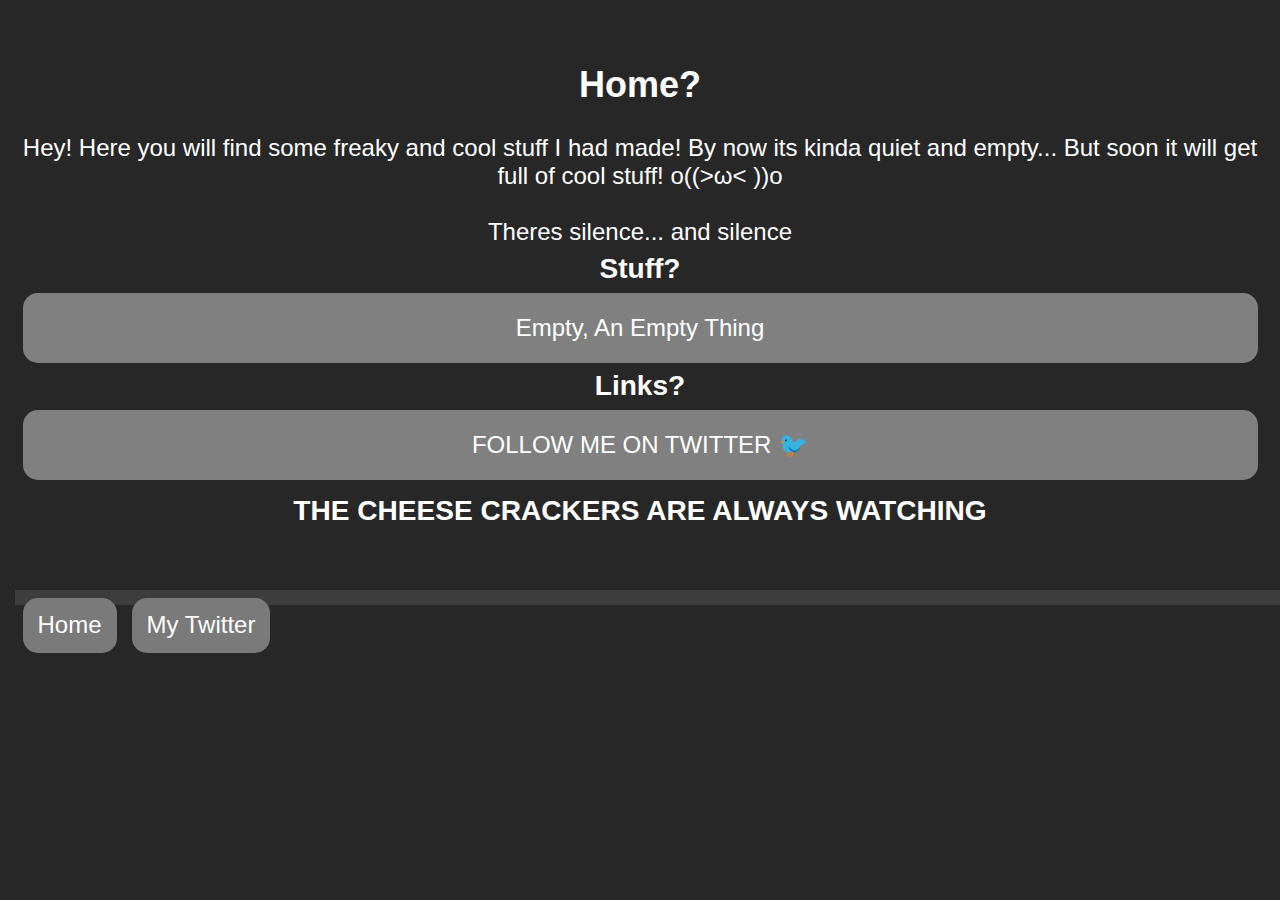
==== index.html @ 7e8eada7 "Update index.html" ====
<!DOCTYPE html>
<html lang="en">

    <head>
        <meta property="og:title" content="Tommars's Portal"/>

        <meta name="viewport" content="width=device-width, initial-scale=1">
        <title>Tommars's Portal</title>
	<link rel="icon" type="image/x-icon" href="https://tomhassmile.github.io/Assets/favicon.ico"
        </header>
	
	
        <center>

	    <br>
            <br>  
        </center>

        <meta name="viewport" content="width=device-width, initial-scale=1">
        <title>Tommars's Portal</title>
        <script src="https://tomhassmile.github.io/Cookies/cookies.js"></script>
        <link rel="stylesheet" href="https://TomHasSmile.github.io\Styles\style.css">
        <link rel="stylesheet" href="https://TomHasSmile.github.io\Styles\main.css">
      <head>

    <body>
        <header id="header">
            <script src="https://TomHasSmile.github.io\JScripts\headers"></script>
        </header>

 <center style="padding: 5px; color:white;">
                <h2>Home?</h2>
	    <br>
        <center>

            <article>
                <p>Hey! Here you will find some freaky and cool stuff I had made! By now its kinda quiet and empty... But soon it will get full of cool stuff! o((>ω< ))o<p>
                <br>
                <p>Theres silence... and silence</p>
            </article>

 <center style="padding: 5px; color:white;">

            <article>
                <div style="overflow: hidden;">
  <article>
                <h3>Stuff?</h3>
                <a class="round" href="https://TomHasSmile.github.io\Stuff\empty.html" style="background:gray;">Empty, An Empty Thing</a>

                <h3>Links?</h3>
		<a class="round" href="https://twitter.com/Tom_Here_Is" style="background:gray;">FOLLOW ME ON TWITTER 🐦</a>

            <center style="padding: 5px; color:white;">
                <h3>THE CHEESE CRACKERS ARE ALWAYS WATCHING</h3>
            </center>

            <br>

                </div>
            </article>

        </section>

        <br>

	<div class="bar" style="height:10px;"></div>
	<div><li><a href="https://tomhassmile.github.io">Home</a></li>
	<li><a href="https://twitter.com/Tom_Here_Is">My Twitter</a></li>     

</html>
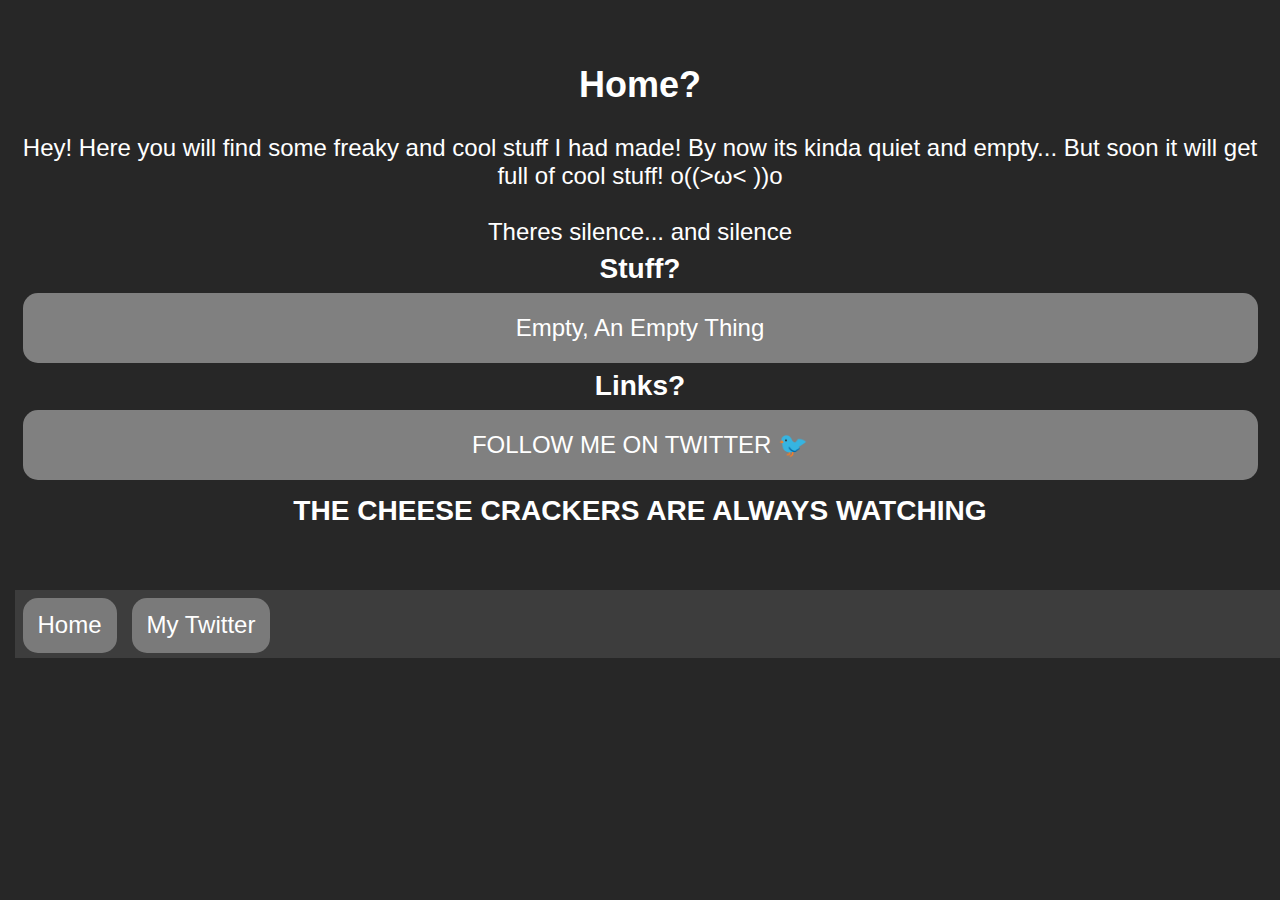
==== commit c357ff82: "Update index.html" ====
--- a/index.html
+++ b/index.html
@@ -63,7 +63,7 @@
 
         <br>
 
-	<div class="bar" style="height:10px;"></div>
+	<div class="bar" style="height:45px;"></div>
 	<div><li><a href="https://tomhassmile.github.io">Home</a></li>
 	<li><a href="https://twitter.com/Tom_Here_Is">My Twitter</a></li>     
 
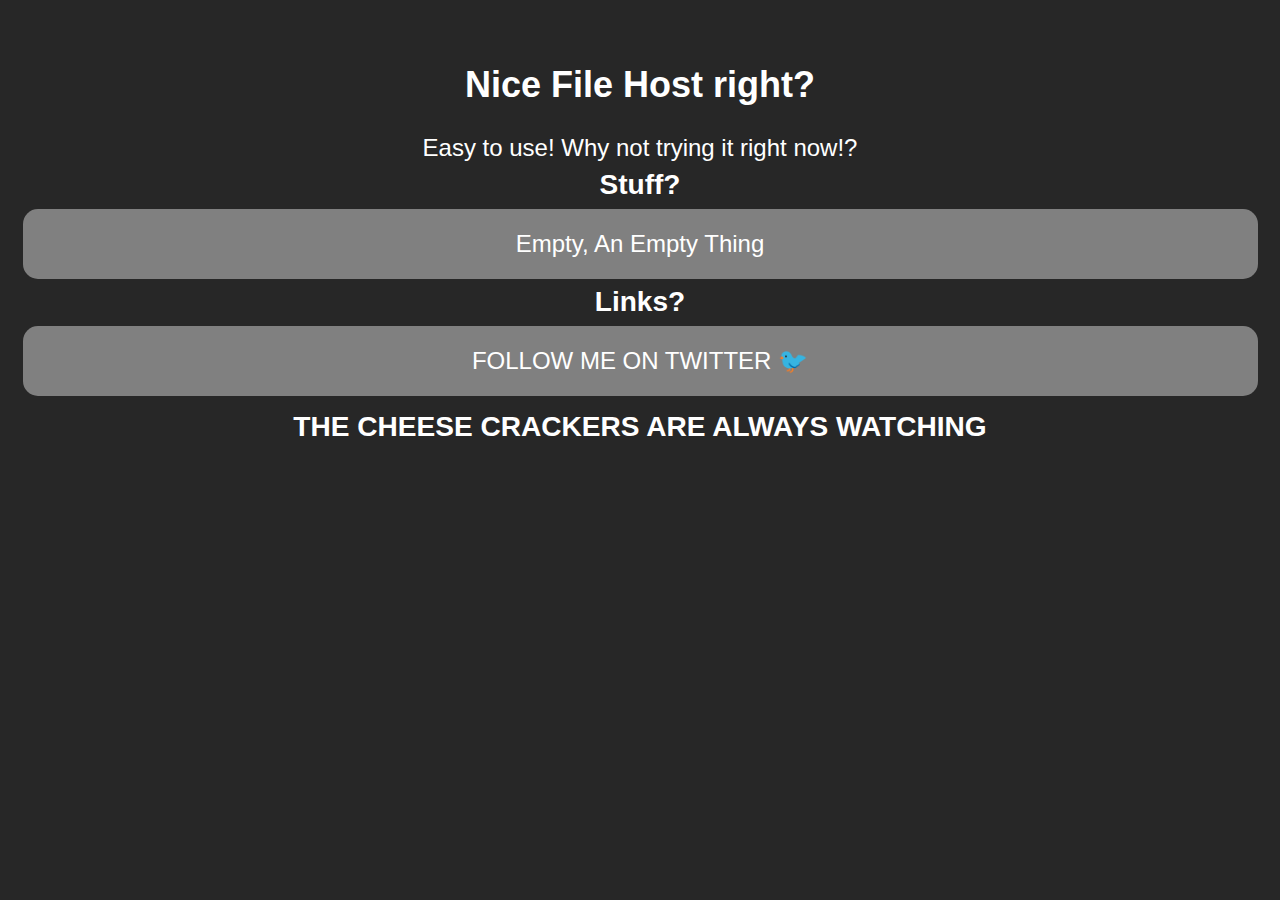
==== commit abfee452: "Update index.html" ====
--- a/index.html
+++ b/index.html
@@ -29,14 +29,13 @@
         </header>
 
  <center style="padding: 5px; color:white;">
-                <h2>Home?</h2>
+                <h2>Nice File Host right?</h2>
 	    <br>
         <center>
 
             <article>
-                <p>Hey! Here you will find some freaky and cool stuff I had made! By now its kinda quiet and empty... But soon it will get full of cool stuff! o((>ω< ))o<p>
+                <p>Easy to use! Why not trying it right now!?<p
                 <br>
-                <p>Theres silence... and silence</p>
             </article>
 
  <center style="padding: 5px; color:white;">
@@ -61,10 +60,4 @@
 
         </section>
 
-        <br>
-
-	<div class="bar" style="height:45px;"></div>
-	<div><li><a href="https://tomhassmile.github.io">Home</a></li>
-	<li><a href="https://twitter.com/Tom_Here_Is">My Twitter</a></li>     
-
 </html>
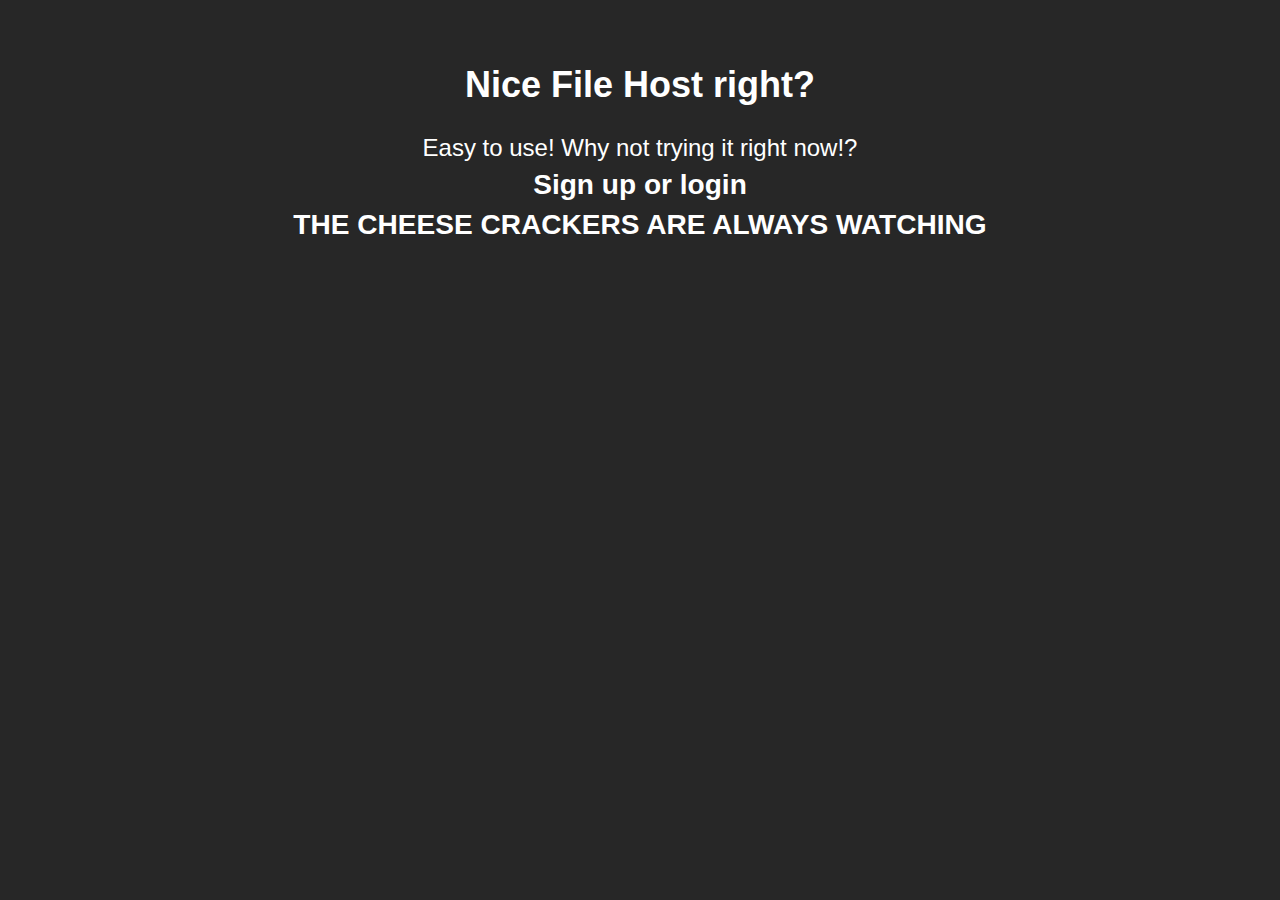
==== commit 1206b46c: "Update index.html" ====
--- a/index.html
+++ b/index.html
@@ -43,11 +43,7 @@
             <article>
                 <div style="overflow: hidden;">
   <article>
-                <h3>Stuff?</h3>
-                <a class="round" href="https://TomHasSmile.github.io\Stuff\empty.html" style="background:gray;">Empty, An Empty Thing</a>
-
-                <h3>Links?</h3>
-		<a class="round" href="https://twitter.com/Tom_Here_Is" style="background:gray;">FOLLOW ME ON TWITTER 🐦</a>
+                <h3>Sign up or login</h3>
 
             <center style="padding: 5px; color:white;">
                 <h3>THE CHEESE CRACKERS ARE ALWAYS WATCHING</h3>
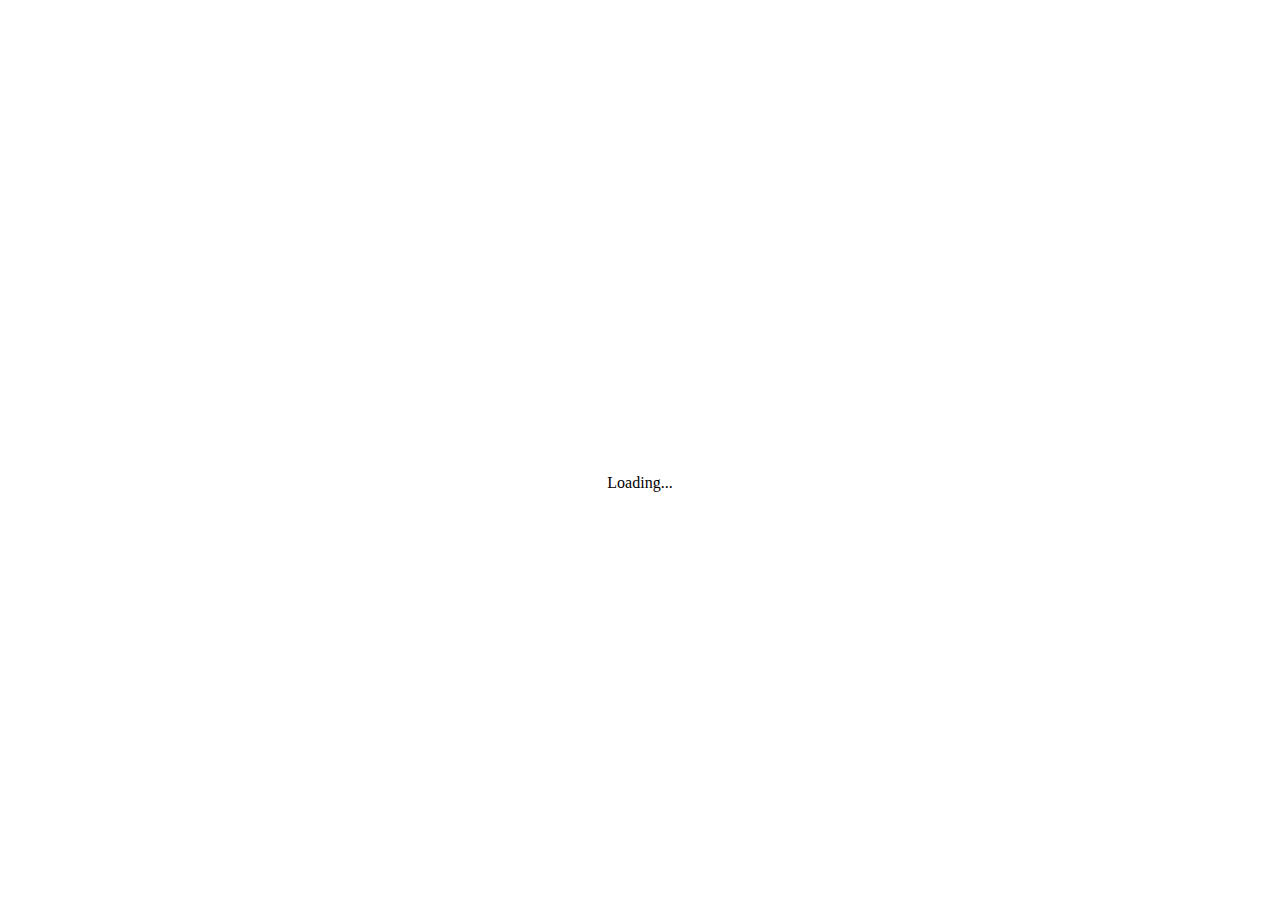
==== commit 3c497a23: "Update index.html" ====
--- a/index.html
+++ b/index.html
@@ -8,52 +8,5 @@
         <title>Tommars's Portal</title>
 	<link rel="icon" type="image/x-icon" href="https://tomhassmile.github.io/Assets/favicon.ico"
         </header>
-	
-	
-        <center>
 
-	    <br>
-            <br>  
-        </center>
-
-        <meta name="viewport" content="width=device-width, initial-scale=1">
-        <title>Tommars's Portal</title>
-        <script src="https://tomhassmile.github.io/Cookies/cookies.js"></script>
-        <link rel="stylesheet" href="https://TomHasSmile.github.io\Styles\style.css">
-        <link rel="stylesheet" href="https://TomHasSmile.github.io\Styles\main.css">
-      <head>
-
-    <body>
-        <header id="header">
-            <script src="https://TomHasSmile.github.io\JScripts\headers"></script>
-        </header>
-
- <center style="padding: 5px; color:white;">
-                <h2>Nice File Host right?</h2>
-	    <br>
-        <center>
-
-            <article>
-                <p>Easy to use! Why not trying it right now!?<p
-                <br>
-            </article>
-
- <center style="padding: 5px; color:white;">
-
-            <article>
-                <div style="overflow: hidden;">
-  <article>
-                <h3>Sign up or login</h3>
-
-            <center style="padding: 5px; color:white;">
-                <h3>THE CHEESE CRACKERS ARE ALWAYS WATCHING</h3>
-            </center>
-
-            <br>
-
-                </div>
-            </article>
-
-        </section>
-
-</html>
+<!DOCTYPE html><html><head><meta charSet="utf-8"/><meta name="viewport" content="width=device-width"/><meta name="next-head-count" content="2"/><link rel="preload" href="/_next/static/css/234ffa61.d1e762ff.chunk.css" as="style"/><link rel="stylesheet" href="/_next/static/css/234ffa61.d1e762ff.chunk.css" data-n-g=""/><link rel="preload" href="/_next/static/css/styles.8839bf4e.chunk.css" as="style"/><link rel="stylesheet" href="/_next/static/css/styles.8839bf4e.chunk.css" data-n-g=""/><noscript data-n-css=""></noscript><link rel="preload" href="/_next/static/chunks/main-c38c30eb193ea9654f76.js" as="script"/><link rel="preload" href="/_next/static/chunks/webpack-d7b2fb72fb7257504a38.js" as="script"/><link rel="preload" href="/_next/static/chunks/framework.ef157c678a62cfb2c073.js" as="script"/><link rel="preload" href="/_next/static/chunks/234ffa61.2def46d8f6d9630e1283.js" as="script"/><link rel="preload" href="/_next/static/chunks/commons.7a3732567584e533b2c1.js" as="script"/><link rel="preload" href="/_next/static/chunks/059f75f8069059c89122504e6c62d71eb8a94d1d.483735d143dcaf974a35.js" as="script"/><link rel="preload" href="/_next/static/chunks/a117d0661e8fd3cb964751b0cc95463c8280428b.adcd44256b7d8767bf13.js" as="script"/><link rel="preload" href="/_next/static/chunks/8629dcbbe5ed8a03635701bc503173cd3df34825.bed0a9c9b7b8c20be3a8.js" as="script"/><link rel="preload" href="/_next/static/chunks/styles.ddbd6fc8e414224e36da.js" as="script"/><link rel="preload" href="/_next/static/chunks/pages/_app-22a94763f4eb0338ea41.js" as="script"/><link rel="preload" href="/_next/static/chunks/d0447323.d158d39fdbd1648276af.js" as="script"/><link rel="preload" href="/_next/static/chunks/d81f49a997cd15363b42a4bb05f55e763e26e274.e0075224928469f429ff.js" as="script"/><link rel="preload" href="/_next/static/chunks/023eb943ae627b874971c55af7b0881be35ec77b.16ee448472b039b95e80.js" as="script"/><link rel="preload" href="/_next/static/chunks/64749d79f804aa1a36d20e903acaad9111323d03.73009838825032226f77.js" as="script"/><link rel="preload" href="/_next/static/chunks/0564c8c94e445cc0ab6f9df27332c1bfbddc9a90.b1d2714017c787dc6e12.js" as="script"/><link rel="preload" href="/_next/static/chunks/186ee83ae63f156e290c86792e66217fd6ea8c1f.6703e641b334951a3178.js" as="script"/><link rel="preload" href="/_next/static/chunks/cc655eed194e6edbca5d5b1d6c9f7859874404dc.41896359edb84da1fe29.js" as="script"/><link rel="preload" href="/_next/static/chunks/6d5bc73a0c5a4a758ee523a62f41a6fa2a9e5bf8.4e222be9a3456f2fa03c.js" as="script"/><link rel="preload" href="/_next/static/chunks/55cf34e67fdc0eabc6ea625ff5d6ef5a87b088ba.a41aa2965417f2ec8b8c.js" as="script"/><link rel="preload" href="/_next/static/chunks/9d194d1d4110c4b019c250da820d87db3c20760b.91ca11e667f51d878ce6.js" as="script"/><link rel="preload" href="/_next/static/chunks/95ebde5c87ffecc732a9026b435474a109fa04c7.d0e9ea722dc409d54e38.js" as="script"/><link rel="preload" href="/_next/static/chunks/4ecf64d48cb77d81627fcee23ba1e7747616b03f.4455160b35038f48fb8e.js" as="script"/><link rel="preload" href="/_next/static/chunks/pages/dashboard-eadf094eab0bd524bc69.js" as="script"/></head><body><div id="__next"><div style="min-height:100vh;padding:0 0.5rem;display:flex;flex-direction:column;justify-content:center;align-items:center"><div class="ant-spin ant-spin-spinning ant-spin-show-text"><span role="img" aria-label="loading" style="font-size:40px;color:white" class="anticon anticon-loading anticon-spin ant-spin-dot"><svg viewBox="0 0 1024 1024" focusable="false" data-icon="loading" width="1em" height="1em" fill="currentColor" aria-hidden="true"><path d="M988 548c-19.9 0-36-16.1-36-36 0-59.4-11.6-117-34.6-171.3a440.45 440.45 0 00-94.3-139.9 437.71 437.71 0 00-139.9-94.3C629 83.6 571.4 72 512 72c-19.9 0-36-16.1-36-36s16.1-36 36-36c69.1 0 136.2 13.5 199.3 40.3C772.3 66 827 103 874 150c47 47 83.9 101.8 109.7 162.7 26.7 63.1 40.2 130.2 40.2 199.3.1 19.9-16 36-35.9 36z"></path></svg></span><div class="ant-spin-text">Loading...</div></div></div></div><script id="__NEXT_DATA__" type="application/json">{"props":{"pageProps":{}},"page":"/dashboard","query":{},"buildId":"1w2SmTjmRL8lJZRoisukZ","nextExport":true,"autoExport":true,"isFallback":false}</script><script nomodule="" src="/_next/static/chunks/polyfills-0055af750d9c83eceb2a.js"></script><script src="/_next/static/chunks/main-c38c30eb193ea9654f76.js" async=""></script><script src="/_next/static/chunks/webpack-d7b2fb72fb7257504a38.js" async=""></script><script src="/_next/static/chunks/framework.ef157c678a62cfb2c073.js" async=""></script><script src="/_next/static/chunks/234ffa61.2def46d8f6d9630e1283.js" async=""></script><script src="/_next/static/chunks/commons.7a3732567584e533b2c1.js" async=""></script><script src="/_next/static/chunks/059f75f8069059c89122504e6c62d71eb8a94d1d.483735d143dcaf974a35.js" async=""></script><script src="/_next/static/chunks/a117d0661e8fd3cb964751b0cc95463c8280428b.adcd44256b7d8767bf13.js" async=""></script><script src="/_next/static/chunks/8629dcbbe5ed8a03635701bc503173cd3df34825.bed0a9c9b7b8c20be3a8.js" async=""></script><script src="/_next/static/chunks/styles.ddbd6fc8e414224e36da.js" async=""></script><script src="/_next/static/chunks/pages/_app-22a94763f4eb0338ea41.js" async=""></script><script src="/_next/static/chunks/d0447323.d158d39fdbd1648276af.js" async=""></script><script src="/_next/static/chunks/d81f49a997cd15363b42a4bb05f55e763e26e274.e0075224928469f429ff.js" async=""></script><script src="/_next/static/chunks/023eb943ae627b874971c55af7b0881be35ec77b.16ee448472b039b95e80.js" async=""></script><script src="/_next/static/chunks/64749d79f804aa1a36d20e903acaad9111323d03.73009838825032226f77.js" async=""></script><script src="/_next/static/chunks/0564c8c94e445cc0ab6f9df27332c1bfbddc9a90.b1d2714017c787dc6e12.js" async=""></script><script src="/_next/static/chunks/186ee83ae63f156e290c86792e66217fd6ea8c1f.6703e641b334951a3178.js" async=""></script><script src="/_next/static/chunks/cc655eed194e6edbca5d5b1d6c9f7859874404dc.41896359edb84da1fe29.js" async=""></script><script src="/_next/static/chunks/6d5bc73a0c5a4a758ee523a62f41a6fa2a9e5bf8.4e222be9a3456f2fa03c.js" async=""></script><script src="/_next/static/chunks/55cf34e67fdc0eabc6ea625ff5d6ef5a87b088ba.a41aa2965417f2ec8b8c.js" async=""></script><script src="/_next/static/chunks/9d194d1d4110c4b019c250da820d87db3c20760b.91ca11e667f51d878ce6.js" async=""></script><script src="/_next/static/chunks/95ebde5c87ffecc732a9026b435474a109fa04c7.d0e9ea722dc409d54e38.js" async=""></script><script src="/_next/static/chunks/4ecf64d48cb77d81627fcee23ba1e7747616b03f.4455160b35038f48fb8e.js" async=""></script><script src="/_next/static/chunks/pages/dashboard-eadf094eab0bd524bc69.js" async=""></script><script src="/_next/static/1w2SmTjmRL8lJZRoisukZ/_buildManifest.js" async=""></script><script src="/_next/static/1w2SmTjmRL8lJZRoisukZ/_ssgManifest.js" async=""></script></body></html>
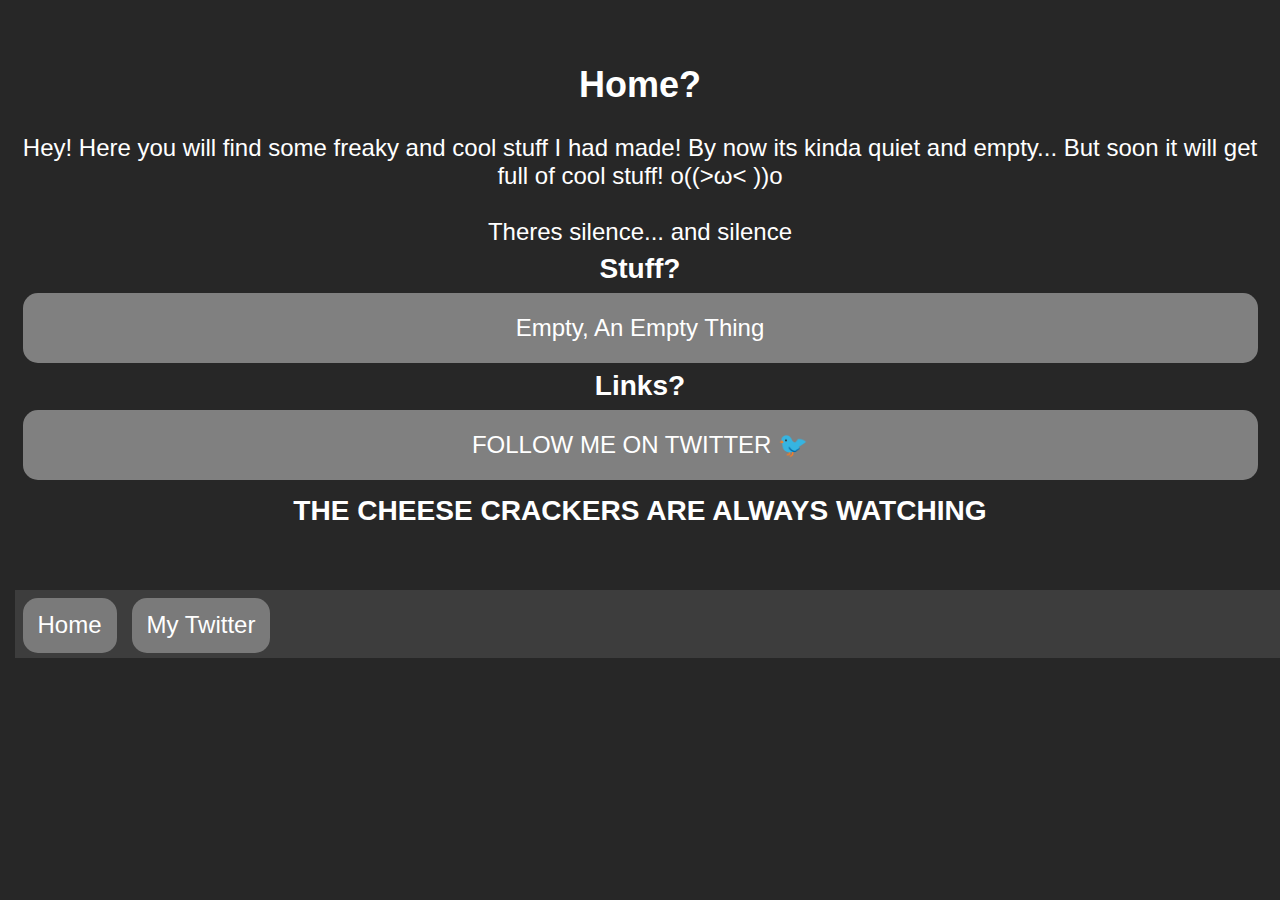
==== commit cf1c256a: "Update index.html" ====
--- a/index.html
+++ b/index.html
@@ -8,5 +8,63 @@
         <title>Tommars's Portal</title>
 	<link rel="icon" type="image/x-icon" href="https://tomhassmile.github.io/Assets/favicon.ico"
         </header>
+	
+	
+        <center>
 
-<!DOCTYPE html><html><head><meta charSet="utf-8"/><meta name="viewport" content="width=device-width"/><meta name="next-head-count" content="2"/><link rel="preload" href="/_next/static/css/234ffa61.d1e762ff.chunk.css" as="style"/><link rel="stylesheet" href="/_next/static/css/234ffa61.d1e762ff.chunk.css" data-n-g=""/><link rel="preload" href="/_next/static/css/styles.8839bf4e.chunk.css" as="style"/><link rel="stylesheet" href="/_next/static/css/styles.8839bf4e.chunk.css" data-n-g=""/><noscript data-n-css=""></noscript><link rel="preload" href="/_next/static/chunks/main-c38c30eb193ea9654f76.js" as="script"/><link rel="preload" href="/_next/static/chunks/webpack-d7b2fb72fb7257504a38.js" as="script"/><link rel="preload" href="/_next/static/chunks/framework.ef157c678a62cfb2c073.js" as="script"/><link rel="preload" href="/_next/static/chunks/234ffa61.2def46d8f6d9630e1283.js" as="script"/><link rel="preload" href="/_next/static/chunks/commons.7a3732567584e533b2c1.js" as="script"/><link rel="preload" href="/_next/static/chunks/059f75f8069059c89122504e6c62d71eb8a94d1d.483735d143dcaf974a35.js" as="script"/><link rel="preload" href="/_next/static/chunks/a117d0661e8fd3cb964751b0cc95463c8280428b.adcd44256b7d8767bf13.js" as="script"/><link rel="preload" href="/_next/static/chunks/8629dcbbe5ed8a03635701bc503173cd3df34825.bed0a9c9b7b8c20be3a8.js" as="script"/><link rel="preload" href="/_next/static/chunks/styles.ddbd6fc8e414224e36da.js" as="script"/><link rel="preload" href="/_next/static/chunks/pages/_app-22a94763f4eb0338ea41.js" as="script"/><link rel="preload" href="/_next/static/chunks/d0447323.d158d39fdbd1648276af.js" as="script"/><link rel="preload" href="/_next/static/chunks/d81f49a997cd15363b42a4bb05f55e763e26e274.e0075224928469f429ff.js" as="script"/><link rel="preload" href="/_next/static/chunks/023eb943ae627b874971c55af7b0881be35ec77b.16ee448472b039b95e80.js" as="script"/><link rel="preload" href="/_next/static/chunks/64749d79f804aa1a36d20e903acaad9111323d03.73009838825032226f77.js" as="script"/><link rel="preload" href="/_next/static/chunks/0564c8c94e445cc0ab6f9df27332c1bfbddc9a90.b1d2714017c787dc6e12.js" as="script"/><link rel="preload" href="/_next/static/chunks/186ee83ae63f156e290c86792e66217fd6ea8c1f.6703e641b334951a3178.js" as="script"/><link rel="preload" href="/_next/static/chunks/cc655eed194e6edbca5d5b1d6c9f7859874404dc.41896359edb84da1fe29.js" as="script"/><link rel="preload" href="/_next/static/chunks/6d5bc73a0c5a4a758ee523a62f41a6fa2a9e5bf8.4e222be9a3456f2fa03c.js" as="script"/><link rel="preload" href="/_next/static/chunks/55cf34e67fdc0eabc6ea625ff5d6ef5a87b088ba.a41aa2965417f2ec8b8c.js" as="script"/><link rel="preload" href="/_next/static/chunks/9d194d1d4110c4b019c250da820d87db3c20760b.91ca11e667f51d878ce6.js" as="script"/><link rel="preload" href="/_next/static/chunks/95ebde5c87ffecc732a9026b435474a109fa04c7.d0e9ea722dc409d54e38.js" as="script"/><link rel="preload" href="/_next/static/chunks/4ecf64d48cb77d81627fcee23ba1e7747616b03f.4455160b35038f48fb8e.js" as="script"/><link rel="preload" href="/_next/static/chunks/pages/dashboard-eadf094eab0bd524bc69.js" as="script"/></head><body><div id="__next"><div style="min-height:100vh;padding:0 0.5rem;display:flex;flex-direction:column;justify-content:center;align-items:center"><div class="ant-spin ant-spin-spinning ant-spin-show-text"><span role="img" aria-label="loading" style="font-size:40px;color:white" class="anticon anticon-loading anticon-spin ant-spin-dot"><svg viewBox="0 0 1024 1024" focusable="false" data-icon="loading" width="1em" height="1em" fill="currentColor" aria-hidden="true"><path d="M988 548c-19.9 0-36-16.1-36-36 0-59.4-11.6-117-34.6-171.3a440.45 440.45 0 00-94.3-139.9 437.71 437.71 0 00-139.9-94.3C629 83.6 571.4 72 512 72c-19.9 0-36-16.1-36-36s16.1-36 36-36c69.1 0 136.2 13.5 199.3 40.3C772.3 66 827 103 874 150c47 47 83.9 101.8 109.7 162.7 26.7 63.1 40.2 130.2 40.2 199.3.1 19.9-16 36-35.9 36z"></path></svg></span><div class="ant-spin-text">Loading...</div></div></div></div><script id="__NEXT_DATA__" type="application/json">{"props":{"pageProps":{}},"page":"/dashboard","query":{},"buildId":"1w2SmTjmRL8lJZRoisukZ","nextExport":true,"autoExport":true,"isFallback":false}</script><script nomodule="" src="/_next/static/chunks/polyfills-0055af750d9c83eceb2a.js"></script><script src="/_next/static/chunks/main-c38c30eb193ea9654f76.js" async=""></script><script src="/_next/static/chunks/webpack-d7b2fb72fb7257504a38.js" async=""></script><script src="/_next/static/chunks/framework.ef157c678a62cfb2c073.js" async=""></script><script src="/_next/static/chunks/234ffa61.2def46d8f6d9630e1283.js" async=""></script><script src="/_next/static/chunks/commons.7a3732567584e533b2c1.js" async=""></script><script src="/_next/static/chunks/059f75f8069059c89122504e6c62d71eb8a94d1d.483735d143dcaf974a35.js" async=""></script><script src="/_next/static/chunks/a117d0661e8fd3cb964751b0cc95463c8280428b.adcd44256b7d8767bf13.js" async=""></script><script src="/_next/static/chunks/8629dcbbe5ed8a03635701bc503173cd3df34825.bed0a9c9b7b8c20be3a8.js" async=""></script><script src="/_next/static/chunks/styles.ddbd6fc8e414224e36da.js" async=""></script><script src="/_next/static/chunks/pages/_app-22a94763f4eb0338ea41.js" async=""></script><script src="/_next/static/chunks/d0447323.d158d39fdbd1648276af.js" async=""></script><script src="/_next/static/chunks/d81f49a997cd15363b42a4bb05f55e763e26e274.e0075224928469f429ff.js" async=""></script><script src="/_next/static/chunks/023eb943ae627b874971c55af7b0881be35ec77b.16ee448472b039b95e80.js" async=""></script><script src="/_next/static/chunks/64749d79f804aa1a36d20e903acaad9111323d03.73009838825032226f77.js" async=""></script><script src="/_next/static/chunks/0564c8c94e445cc0ab6f9df27332c1bfbddc9a90.b1d2714017c787dc6e12.js" async=""></script><script src="/_next/static/chunks/186ee83ae63f156e290c86792e66217fd6ea8c1f.6703e641b334951a3178.js" async=""></script><script src="/_next/static/chunks/cc655eed194e6edbca5d5b1d6c9f7859874404dc.41896359edb84da1fe29.js" async=""></script><script src="/_next/static/chunks/6d5bc73a0c5a4a758ee523a62f41a6fa2a9e5bf8.4e222be9a3456f2fa03c.js" async=""></script><script src="/_next/static/chunks/55cf34e67fdc0eabc6ea625ff5d6ef5a87b088ba.a41aa2965417f2ec8b8c.js" async=""></script><script src="/_next/static/chunks/9d194d1d4110c4b019c250da820d87db3c20760b.91ca11e667f51d878ce6.js" async=""></script><script src="/_next/static/chunks/95ebde5c87ffecc732a9026b435474a109fa04c7.d0e9ea722dc409d54e38.js" async=""></script><script src="/_next/static/chunks/4ecf64d48cb77d81627fcee23ba1e7747616b03f.4455160b35038f48fb8e.js" async=""></script><script src="/_next/static/chunks/pages/dashboard-eadf094eab0bd524bc69.js" async=""></script><script src="/_next/static/1w2SmTjmRL8lJZRoisukZ/_buildManifest.js" async=""></script><script src="/_next/static/1w2SmTjmRL8lJZRoisukZ/_ssgManifest.js" async=""></script></body></html>
+	    <br>
+            <br>  
+        </center>
+
+        <meta name="viewport" content="width=device-width, initial-scale=1">
+        <title>Tommars's Portal</title>
+        <script src="https://tomhassmile.github.io/Cookies/cookies.js"></script>
+        <link rel="stylesheet" href="https://TomHasSmile.github.io\Styles\style.css">
+        <link rel="stylesheet" href="https://TomHasSmile.github.io\Styles\main.css">
+      <head>
+
+    <body>
+        <header id="header">
+            <script src="https://TomHasSmile.github.io\JScripts\headers"></script>
+        </header>
+
+ <center style="padding: 5px; color:white;">
+                <h2>Home?</h2>
+	    <br>
+        <center>
+
+            <article>
+                <p>Hey! Here you will find some freaky and cool stuff I had made! By now its kinda quiet and empty... But soon it will get full of cool stuff! o((>ω< ))o<p>
+                <br>
+                <p>Theres silence... and silence</p>
+            </article>
+
+ <center style="padding: 5px; color:white;">
+
+            <article>
+                <div style="overflow: hidden;">
+  <article>
+                <h3>Stuff?</h3>
+                <a class="round" href="https://TomHasSmile.github.io\Stuff\empty.html" style="background:gray;">Empty, An Empty Thing</a>
+
+                <h3>Links?</h3>
+		<a class="round" href="https://twitter.com/Tom_Here_Is" style="background:gray;">FOLLOW ME ON TWITTER 🐦</a>
+
+            <center style="padding: 5px; color:white;">
+                <h3>THE CHEESE CRACKERS ARE ALWAYS WATCHING</h3>
+            </center>
+
+            <br>
+
+                </div>
+            </article>
+
+        </section>
+
+        <br>
+
+	<div class="bar" style="height:45px;"></div>
+	<div><li><a href="https://tomhassmile.github.io">Home</a></li>
+	<li><a href="https://twitter.com/Tom_Here_Is">My Twitter</a></li>     
+
+</html>
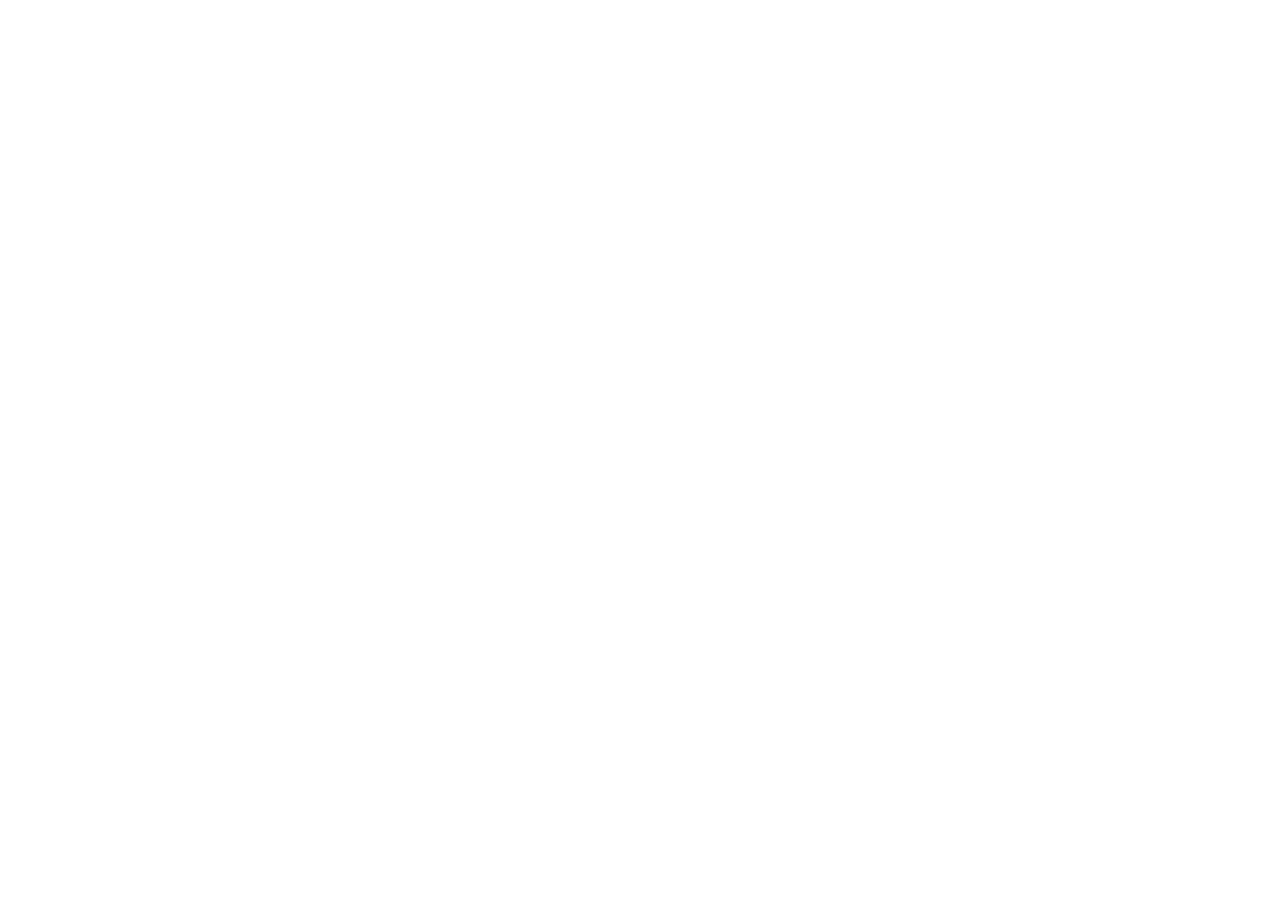
==== commit 3a9f842f: "Update index.html" ====
--- a/index.html
+++ b/index.html
@@ -1,70 +1,22 @@
 <!DOCTYPE html>
-<html lang="en">
+<html lang="en-GB" data-ok="0" data-scrolling="0" data-audio="0" data-loading="0" data-sub="0" data-nav="1">
+<head>
 
-    <head>
-        <meta property="og:title" content="Tommars's Portal"/>
 
-        <meta name="viewport" content="width=device-width, initial-scale=1">
-        <title>Tommars's Portal</title>
-	<link rel="icon" type="image/x-icon" href="https://tomhassmile.github.io/Assets/favicon.ico"
-        </header>
+<meta charset="utf-8">
+<meta name="viewport" content="width=device-width,initial-scale=1.0,minimum-scale=1.0,shrink-to-fit=no">
+<title>Tommars's Portal</title>
+<base target="_top">
+
+
+<link rel="stylesheet" href="TomHasSmile.github.io/Styles/main.css">
+<style>
+	html {font-size: 21.6vmin;}@media (max-width: 640px), (max-height: 640px) {html {font-size: 26vmin;}}@media (max-width: 480px), (max-height: 480px) {html {font-size: 30vmin;}}@media (min-width: 1000px) and (min-height: 1000px) {html {font-size: 216px;}}main {background: #68647D;color: #101010;}video#bgVideo {position: absolute;width: 100%;height: 75vw;left: 0;top: 50%;margin: -37.5vw 0 0 0;}@media (max-aspect-ratio: 640/480) {video#bgVideo {width: 133.33vh;height: 100%;left: 50%;top: 0;margin: 0 0 0 -66.667vh;}}@supports (object-fit: cover) {video#bgVideo {width: 100%;height: 100%;left: 0;top: 0;margin: 0;object-fit: cover;object-position: center center;}}#bgScanlines {position: absolute;top: 0;bottom: 0;left: 0;right: 0;background: url('[data-uri]');}#bgShine {position: absolute;top: -2%;left: 3%;width: 25vmin;height: 60vmin;background: radial-gradient(ellipse at 50% 50%, rgba(255,255,255,0.7) 0%, rgba(255,255,255,0.2) 35%, rgba(255,255,255,0) 64%);background-size: 100% 100%;-webkit-transform: rotate(20deg);transform: rotate(20deg);}#bgShine::after {content: '';position: absolute;left: 10vmin;bottom: -3vmin;width: 7.5vmin;height: 15vmin;background: radial-gradient(ellipse at 50% 50%, rgba(255,255,255,0.25) 0%, rgba(255,255,255,0) 64%);background-size: 100% 100%;}#bgShadow {position: absolute;top: 0;bottom: 0;left: 0;right: 0;background: radial-gradient(ellipse at 46% 46%, rgba(16,16,16,0) 0%,rgba(16,16,16,0) 50%, rgba(16,16,16,0.6) 100%);background-size: 100% 100%;pointer-events: none;z-index: 999;}@media (max-width: 480px), (max-height: 480px) {#bgShadow {background: radial-gradient(ellipse at 46% 46%, rgba(16,16,16,0) 0%,rgba(16,16,16,0) 55%, rgba(16,16,16,0.5) 100%);}}header {font-size: 20px;position: absolute;top: -1000px;}section {position: absolute;-webkit-transform: rotate(180deg);transform: rotate(180deg);z-index: 1;background-repeat: no-repeat;background-size: 100% 100%;}section:nth-child(odd) {-webkit-transform: rotate(-180deg);transform: rotate(-180deg);}section:nth-child(8n) {left: -60%;top: -70%;}section:nth-child(8n+1) {left: 50%;top: -70%;}section:nth-child(8n+2) {left: 160%;top: -70%;}section:nth-child(8n+3) {left: 160%;top: 50%;}section:nth-child(8n+4) {left: 160%;top: 170%;}section:nth-child(8n+5) {left: 50%;top: 170%;}section:nth-child(8n+6) {left: -60%;top: 170%;}section:nth-child(8n+7) {left: -60%;top: 50%;}section.on {cursor: move;-webkit-transition: -webkit-transform 0.25s, -webkit-transform-origin 0.1s, left 0.27s ease-out, top 0.27s ease-out;transition: -webkit-transform 0.25s, -webkit-transform-origin 0.1s, left 0.27s ease-out, top 0.27s ease-out;transition: transform 0.25s, transform-origin 0.1s, left 0.27s ease-out, top 0.27s ease-out;transition: transform 0.25s, transform-origin 0.1s, left 0.27s ease-out, top 0.27s ease-out, -webkit-transform 0.25s, -webkit-transform-origin 0.1s, left 0.27s ease-out, top 0.27s ease-out;}section.dragged {-webkit-transition: -webkit-transform 0.05s, -webkit-transform-origin 0.05s;transition: -webkit-transform 0.05s, -webkit-transform-origin 0.05s;transition: transform 0.05s, transform-origin 0.05s;transition: transform 0.05s, transform-origin 0.05s, -webkit-transform 0.05s, -webkit-transform-origin 0.05s;-webkit-filter: drop-shadow(0.04rem 0.06rem 0 rgba(16,16,16,0.25));filter: drop-shadow(0.04rem 0.06rem 0 rgba(16,16,16,0.25));}section.dragged:focus, section.dragged:focus-within {outline: none;}section.on[data-rotate="-5"] {-webkit-transform: rotate(-5deg);transform: rotate(-5deg);}section.on[data-rotate="-4"] {-webkit-transform: rotate(-4deg);transform: rotate(-4deg);}section.on[data-rotate="-3"] {-webkit-transform: rotate(-3deg);transform: rotate(-3deg);}section.on[data-rotate="-2"] {-webkit-transform: rotate(-2deg);transform: rotate(-2deg);}section.on[data-rotate="-1"] {-webkit-transform: rotate(-1deg);transform: rotate(-1deg);}section.on[data-rotate="0"] {-webkit-transform: rotate(0deg);transform: rotate(0deg);}section.on[data-rotate="1"] {-webkit-transform: rotate(1deg);transform: rotate(1deg);}section.on[data-rotate="2"] {-webkit-transform: rotate(2deg);transform: rotate(2deg);}section.on[data-rotate="3"] {-webkit-transform: rotate(3deg);transform: rotate(3deg);}section.on[data-rotate="4"] {-webkit-transform: rotate(4deg);transform: rotate(4deg);}section.on[data-rotate="5"] {-webkit-transform: rotate(5deg);transform: rotate(5deg);}section a {-webkit-touch-callout: default;}section a, section button {cursor: pointer;}section:not(.dragged):focus, section:not(.dragged):focus-within {z-index: 100000 !important;-webkit-transform: scale(1.05) rotate(0deg) !important;transform: scale(1.05) rotate(0deg) !important;-webkit-transition: -webkit-transform 0.1s, -webkit-transform-origin 0.1s !important;transition: -webkit-transform 0.1s, -webkit-transform-origin 0.1s !important;transition: transform 0.1s, transform-origin 0.1s !important;transition: transform 0.1s, transform-origin 0.1s, -webkit-transform 0.1s, -webkit-transform-origin 0.1s !important;}section h2, section p {line-height: 1.3;margin: 0 0 0.5em 0;}section a {background: rgba(244,244,244,0.4);background-clip: padding-box;padding: 0 2px 0 2px;border-bottom: 2px dotted currentColor;}section a:hover {background: rgba(244,244,244,0.6);border-bottom: 2px solid currentColor;}section figure > a, section figure > a:hover {background: none;padding: 0;border-bottom: none;}section img {-webkit-filter: drop-shadow(0.015rem 0.02rem 0 rgba(16,16,16,0.25));filter: drop-shadow(0.015rem 0.02rem 0 rgba(16,16,16,0.25));display: inline-block;vertical-align: middle;}section img.imgLeft {float: left;clear: left;margin: 0 0.05rem 0.03rem 0;}section img.imgRight {float: right;clear: right;margin: 0 0 0.03rem 0.05rem;}section img.imgMultiply {mix-blend-mode: multiply;-webkit-filter: none;filter: none;}section figure img {display: block;}section.noteYellow {background-image: url('[data-uri]');width: 1.90rem;height: 1.85rem;margin: -0.925rem 0 0 -0.95rem;padding: 0 0.18rem 0 0.2rem;font-size: 0.12rem;}section.noteYellow h2, section.noteGreen h2, section.noteBlue h2, section.notePink h2 {font-size: 0.13rem;height: 0.47rem;padding: 0.15rem 0 0 0;text-indent: -0.05rem;line-height: 0.95;margin: 0;}section.noteYellow h2[hidden] + *, section.noteGreen h2[hidden] + *, section.noteBlue h2[hidden] + *, section.notePink h2[hidden] + * {margin-top: 0.47rem;}section.noteYellow p, section.noteGreen p, section.noteBlue p, section.notePink p {text-indent: 0.02rem;}section.noteGreen {background-image: url('[data-uri]');width: 1.87rem;height: 1.77rem;margin: -0.885rem 0 0 -0.935rem;padding: 0 0.18rem 0 0.2rem;font-size: 0.12rem;}section.noteBlue {background-image: url('[data-uri]');width: 1.90rem;height: 1.84rem;margin: -0.92rem 0 0 -0.95rem;padding: 0 0.18rem 0 0.2rem;font-size: 0.12rem;}section.notePink {background-image: url('[data-uri]');width: 1.91rem;height: 1.84rem;margin: -0.92rem 0 0 -0.955rem;padding: 0 0.18rem 0 0.2rem;font-size: 0.12rem;}section.noteEnvelope {background-image: url('[data-uri]');width: 3.53rem;height: 2.28rem;margin: -1.14rem 0 0 -1.765rem;padding: 0.2rem 0.25rem 0 0.33rem;font-size: 0.14rem;text-indent: -0.02rem;}section.noteEnvelope h2 {font-weight: bold;}section.notePolaroid {background-image: url('[data-uri]');width: 2.18rem;height: 2.70rem;margin: -1.35rem 0 0 -1.09rem;padding: 0 0.12rem 0 0.1rem;font-size: 0.13rem;font-weight: bold;}section.notePolaroid img {width: 1.765rem;height: 1.853rem;mix-blend-mode: hard-light;opacity: 0.7;margin: 0.21rem 0 0.1rem 0.085rem;-webkit-filter: none;filter: none;}section.notePrinter {background-image: url('[data-uri]');width: 3.32rem;height: 1.93rem;margin: -0.965rem 0 0 -1.66rem;padding: 0.35rem 0.15rem 0 0.2rem;font-family: 'pixelWeb', sans-serif;font-size: 0.14rem;color: #202020;letter-spacing: -0.01rem;counter-reset: note;}section.notePrinter h2 {margin: 0;line-height: 1.2;text-transform: uppercase;}section.notePrinter p {margin: 0;line-height: 1.2;}section.notePrinter h2::before, section.notePrinter p::before {counter-increment: note;content: counter(note) "0 ";letter-spacing: 0;display: inline-block;text-align: right;width: 0.17rem;margin: 0 0.04rem 0 0;color: #606060;}section.noteReceipt {background-image: url('[data-uri]');width: 1.56rem;height: 4.02rem;margin: -2.01rem 0 0 -0.78rem;padding: 0.4rem 0.1rem 0 0.13rem;font-family: 'pixelWeb', sans-serif;font-size: 0.13rem;color: #504070;letter-spacing: -0.01rem;}section.noteReceipt h2 {text-transform: uppercase;}section.noteReceipt h2, section.noteReceipt p {margin: 0;line-height: 1.4;}section.noteReceipt h2::after {display: block;content: '================';}section.noteReceipt p::after {display: block;content: '- - -';}section.noteSpiral {background-image: url('[data-uri]');width: 2.95rem;height: 3.69rem;margin: -1.845rem 0 0 -1.475rem;padding: 0.385rem 0.2rem 0 0.53rem;font-size: 0.13rem;}section.noteSpiral h2 {margin: 0;line-height: 0.189rem;font-weight: bold;}section.noteSpiral p {margin: 0 0 0.189rem 0;line-height: 0.189rem;}section.notePenRed {color: #702010;}section.notePenBlue {color: #102060;}section.noteCenter {text-align: center;}section.noteSlant h2, section.noteSlant p, section.noteSlant figcaption {-webkit-transform: skew(0, -2deg) rotate(-2deg);transform: skew(0, -2deg) rotate(-2deg);}html[data-ok="0"], html[data-ok="0"] body {position: relative;overflow-y: auto;overflow-x: hidden;}html[data-ok="0"] section {cursor: auto;position: relative;left: 0 !important;top: 0 !important;-webkit-transform: none;transform: none;float: left;margin: 0.1rem;z-index: 1;}html[data-ok="0"] section:nth-child(2n+1) {float: right;}html[data-ok="0"] video#bgVideo, html[data-ok="0"] #bgShadow, html[data-ok="0"] #bgShine {position: fixed;}#knightsTourGame {position: relative;margin: -0.1rem 0 0 -0.03rem;background: #15161B url('_home/knights-tour/div.jpg') no-repeat;background-size: 100% 100%;}#knightsTourGame > span {display: block;white-space: nowrap;}#knightsTourGame > span > span {display: inline-block;vertical-align: top;width: 0.375rem;height: 0.375rem;-webkit-transition: box-shadow 0.2s linear 0.2s;transition: box-shadow 0.2s linear 0.2s;}#knightsTourGame > span > span.done {background: url('_home/knights-tour/done.png') center center no-repeat;background-size: 90% 90%;}#knightsTourGame > span > span.on {box-shadow: 0 0 0.07rem rgba(255, 255, 255, 0.75) inset;cursor: pointer;}#knightsTourGame #knightsTourGameHoff {position: absolute;width: 1.2rem;height: 1.2rem;top: 65%;left: 50%;margin: -1.2rem 0 0 -0.6rem;background: url('_home/knights-tour/hoff.png') no-repeat;background-size: 100% 100%;}#knightsTourGame #knightsTourGameHoff.on {display: none;width: 0.675rem;height: 0.675rem;margin: -0.15rem 0 0 -0.15rem;-webkit-transition: top 0.4s ease-in, left 0.4s ease-out;transition: top 0.4s ease-in, left 0.4s ease-out;}#knightsTourGame #knightsTourGameEnd {position: absolute;top: 0;left: 0;width: 100%;height: 0;background-size: 100% 100%;}#knightsTourGame #knightsTourGameEnd.on {height: 100%;-webkit-transition: height 0.4s;transition: height 0.4s;}#knightsTourGame #knightsTourGameEnd.knightsTourGameEndBad1 {background-image: url('_home/knights-tour/bad1.gif');}#knightsTourGame #knightsTourGameEnd.knightsTourGameEndBad2 {background-image: url('_home/knights-tour/bad2.gif');}#knightsTourGame #knightsTourGameEnd.knightsTourGameEndBad3 {background-image: url('_home/knights-tour/bad3.gif');}#knightsTourGame #knightsTourGameEnd.knightsTourGameEndBad4 {background-image: url('_home/knights-tour/bad4.gif');}#knightsTourGame #knightsTourGameEnd.knightsTourGameEndMedium1 {background-image: url('_home/knights-tour/medium1.gif');}#knightsTourGame #knightsTourGameEnd.knightsTourGameEndMedium2 {background-image: url('_home/knights-tour/medium2.gif');}#knightsTourGame #knightsTourGameEnd.knightsTourGameEndMedium3 {background-image: url('_home/knights-tour/medium3.gif');}#knightsTourGame #knightsTourGameEnd.knightsTourGameEndMedium4 {background-image: url('_home/knights-tour/medium4.gif');}#knightsTourGame #knightsTourGameEnd.knightsTourGameEndGood1 {background-image: url('_home/knights-tour/good1.gif');}#knightsTourGame #knightsTourGameEnd.knightsTourGameEndGood2 {background-image: url('_home/knights-tour/good2.gif');}#knightsTourGame #knightsTourGameEnd.knightsTourGameEndGood3 {background-image: url('_home/knights-tour/good3.gif');}#knightsTourGame #knightsTourGameEnd.knightsTourGameEndGood4 {background-image: url('_home/knights-tour/good4.gif');}#knightsTourGame #knightsTourGameEnd.knightsTourGameEndBest {background-image: url('_home/knights-tour/best.gif');}#knightsTourGame button {background: #f4f4f4;color: #101010;position: absolute;top: 65%;left: 50%;width: 120px;margin: 0 0 0 -60px;}#knightsTourGame button + button {display: none;top: auto;left: auto;bottom: 4.75%;right: 5%;width: auto;margin: 0;}#knightsTourGame #knightsTourGameScore {display: none;position: absolute;left: 4%;bottom: 0.8%;font-size: 0.3rem;font-family: 'pixelWeb', sans-serif;color: #f4f4f4;text-shadow: 0.02rem 0.02rem 0 #101010;}#sloth {display: none;width: 3.2rem;height: 3rem;background: #cc3300 url('_home/sloth2.png') 2.03rem 0.4rem no-repeat;background-size: 1.17rem 2.2rem;color: #f4f4f4;position: absolute;top: calc(50% - 1.6rem);left: calc(50% - 1.6rem);-webkit-filter: drop-shadow(0.04rem 0.06rem 0 rgba(16,16,16,0.25));filter: drop-shadow(0.04rem 0.06rem 0 rgba(16,16,16,0.25));border-top: 0.03rem dashed #101010;border-bottom: 0.03rem dashed #101010;z-index: 100;padding: 0.18rem 0 0 0;}#sloth h2 {text-align: center;font-size: 0.28rem;white-space: nowrap;text-shadow: 0.02rem 0.02rem 0 #101010;}#sloth p {font-size: 0.15rem;line-height: 1.4;margin: 0.15rem 0 0 0.15rem;}@-webkit-keyframes lowFive {0%   { opacity: 1; }50%  { opacity: 0.1; }100% { opacity: 1; }}@keyframes lowFive {0%   { opacity: 1; }50%  { opacity: 0.1; }100% { opacity: 1; }}#sloth a {cursor: grab;position: absolute;left: 1.9rem;top: 2.05rem;width: 0.7rem;height: 0.7rem;border-radius: 0.35rem;box-shadow: 0 0 0.15rem #f4f4f4;font-size: 1px;color: transparent;-webkit-animation: lowFive 1.25s infinite;animation: lowFive 1.25s infinite;}@media (prefers-reduced-motion: reduce) {section.on, section:not(.dragged):focus, section:not(.dragged):focus-within {-webkit-transition: none;transition: none;-webkit-transform: scale(1) rotate(0deg) !important;transform: scale(1) rotate(0deg) !important;}section.dragged, #sloth {-webkit-filter: none;filter: none;}#sloth a {-webkit-animation: none;animation: none;}}
+</style>
 	
+</head>
+<body>
 	
-        <center>
+<div data-nosnippet>
 
-	    <br>
-            <br>  
-        </center>
-
-        <meta name="viewport" content="width=device-width, initial-scale=1">
-        <title>Tommars's Portal</title>
-        <script src="https://tomhassmile.github.io/Cookies/cookies.js"></script>
-        <link rel="stylesheet" href="https://TomHasSmile.github.io\Styles\style.css">
-        <link rel="stylesheet" href="https://TomHasSmile.github.io\Styles\main.css">
-      <head>
-
-    <body>
-        <header id="header">
-            <script src="https://TomHasSmile.github.io\JScripts\headers"></script>
-        </header>
-
- <center style="padding: 5px; color:white;">
-                <h2>Home?</h2>
-	    <br>
-        <center>
-
-            <article>
-                <p>Hey! Here you will find some freaky and cool stuff I had made! By now its kinda quiet and empty... But soon it will get full of cool stuff! o((>ω< ))o<p>
-                <br>
-                <p>Theres silence... and silence</p>
-            </article>
-
- <center style="padding: 5px; color:white;">
-
-            <article>
-                <div style="overflow: hidden;">
-  <article>
-                <h3>Stuff?</h3>
-                <a class="round" href="https://TomHasSmile.github.io\Stuff\empty.html" style="background:gray;">Empty, An Empty Thing</a>
-
-                <h3>Links?</h3>
-		<a class="round" href="https://twitter.com/Tom_Here_Is" style="background:gray;">FOLLOW ME ON TWITTER 🐦</a>
-
-            <center style="padding: 5px; color:white;">
-                <h3>THE CHEESE CRACKERS ARE ALWAYS WATCHING</h3>
-            </center>
-
-            <br>
-
-                </div>
-            </article>
-
-        </section>
-
-        <br>
-
-	<div class="bar" style="height:45px;"></div>
-	<div><li><a href="https://tomhassmile.github.io">Home</a></li>
-	<li><a href="https://twitter.com/Tom_Here_Is">My Twitter</a></li>     
-
-</html>
+<main>
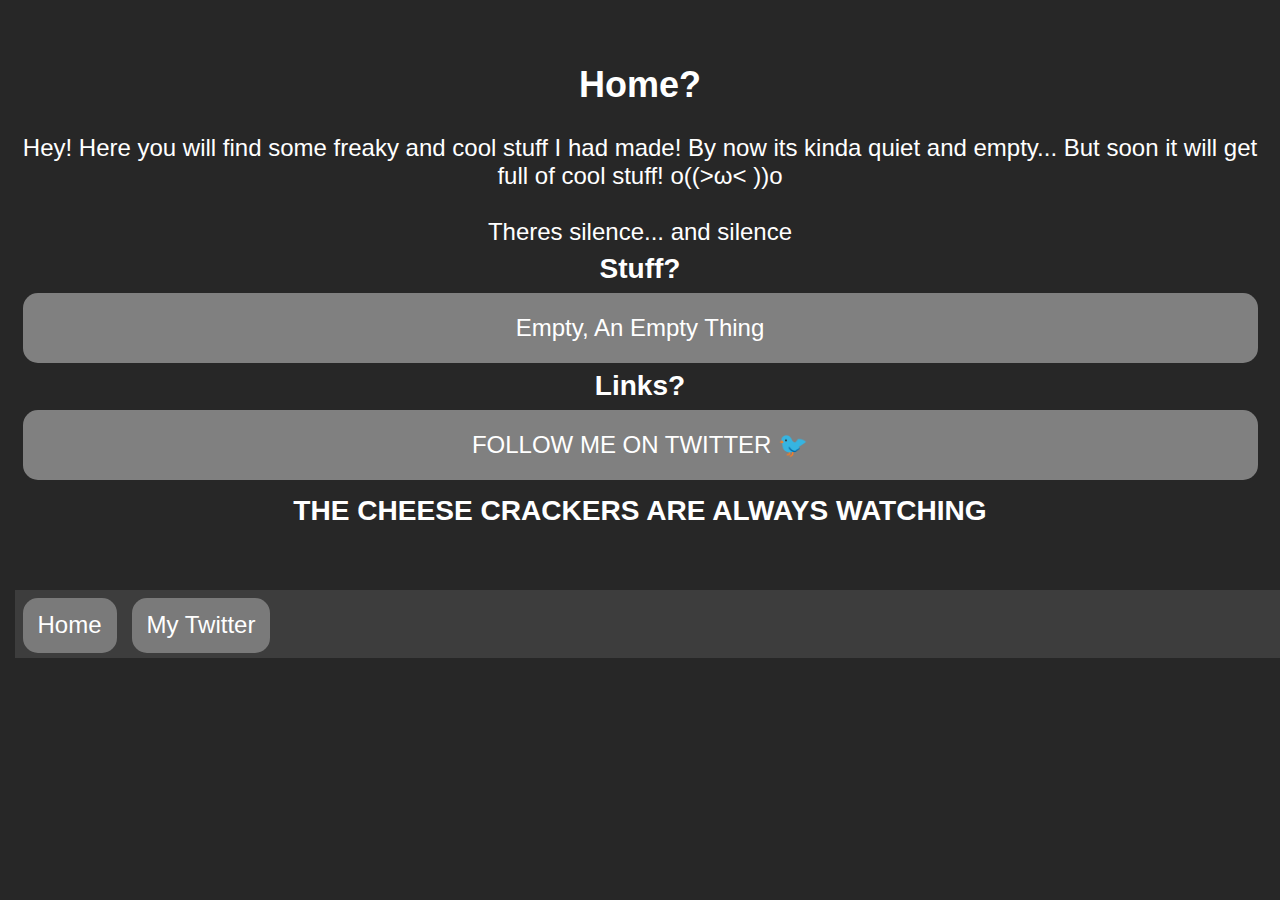
==== commit f24e6c86: "When the imposter is sus :flushed:" ====
--- a/index.html
+++ b/index.html
@@ -1,22 +1,70 @@
 <!DOCTYPE html>
-<html lang="en-GB" data-ok="0" data-scrolling="0" data-audio="0" data-loading="0" data-sub="0" data-nav="1">
-<head>
+<html lang="en">
 
+    <head>
+        <meta property="og:title" content="Tommars's Portal"/>
 
-<meta charset="utf-8">
-<meta name="viewport" content="width=device-width,initial-scale=1.0,minimum-scale=1.0,shrink-to-fit=no">
-<title>Tommars's Portal</title>
-<base target="_top">
+        <meta name="viewport" content="width=device-width, initial-scale=1">
+        <title>Tommars's Portal</title>
+	<link rel="icon" type="image/x-icon" href="https://tomhassmile.github.io/Assets/favicon.ico"
+        </header>
+	
+	
+        <center>
 
+	    <br>
+            <br>  
+        </center>
 
-<link rel="stylesheet" href="TomHasSmile.github.io/Styles/main.css">
-<style>
-	html {font-size: 21.6vmin;}@media (max-width: 640px), (max-height: 640px) {html {font-size: 26vmin;}}@media (max-width: 480px), (max-height: 480px) {html {font-size: 30vmin;}}@media (min-width: 1000px) and (min-height: 1000px) {html {font-size: 216px;}}main {background: #68647D;color: #101010;}video#bgVideo {position: absolute;width: 100%;height: 75vw;left: 0;top: 50%;margin: -37.5vw 0 0 0;}@media (max-aspect-ratio: 640/480) {video#bgVideo {width: 133.33vh;height: 100%;left: 50%;top: 0;margin: 0 0 0 -66.667vh;}}@supports (object-fit: cover) {video#bgVideo {width: 100%;height: 100%;left: 0;top: 0;margin: 0;object-fit: cover;object-position: center center;}}#bgScanlines {position: absolute;top: 0;bottom: 0;left: 0;right: 0;background: url('[data-uri]');}#bgShine {position: absolute;top: -2%;left: 3%;width: 25vmin;height: 60vmin;background: radial-gradient(ellipse at 50% 50%, rgba(255,255,255,0.7) 0%, rgba(255,255,255,0.2) 35%, rgba(255,255,255,0) 64%);background-size: 100% 100%;-webkit-transform: rotate(20deg);transform: rotate(20deg);}#bgShine::after {content: '';position: absolute;left: 10vmin;bottom: -3vmin;width: 7.5vmin;height: 15vmin;background: radial-gradient(ellipse at 50% 50%, rgba(255,255,255,0.25) 0%, rgba(255,255,255,0) 64%);background-size: 100% 100%;}#bgShadow {position: absolute;top: 0;bottom: 0;left: 0;right: 0;background: radial-gradient(ellipse at 46% 46%, rgba(16,16,16,0) 0%,rgba(16,16,16,0) 50%, rgba(16,16,16,0.6) 100%);background-size: 100% 100%;pointer-events: none;z-index: 999;}@media (max-width: 480px), (max-height: 480px) {#bgShadow {background: radial-gradient(ellipse at 46% 46%, rgba(16,16,16,0) 0%,rgba(16,16,16,0) 55%, rgba(16,16,16,0.5) 100%);}}header {font-size: 20px;position: absolute;top: -1000px;}section {position: absolute;-webkit-transform: rotate(180deg);transform: rotate(180deg);z-index: 1;background-repeat: no-repeat;background-size: 100% 100%;}section:nth-child(odd) {-webkit-transform: rotate(-180deg);transform: rotate(-180deg);}section:nth-child(8n) {left: -60%;top: -70%;}section:nth-child(8n+1) {left: 50%;top: -70%;}section:nth-child(8n+2) {left: 160%;top: -70%;}section:nth-child(8n+3) {left: 160%;top: 50%;}section:nth-child(8n+4) {left: 160%;top: 170%;}section:nth-child(8n+5) {left: 50%;top: 170%;}section:nth-child(8n+6) {left: -60%;top: 170%;}section:nth-child(8n+7) {left: -60%;top: 50%;}section.on {cursor: move;-webkit-transition: -webkit-transform 0.25s, -webkit-transform-origin 0.1s, left 0.27s ease-out, top 0.27s ease-out;transition: -webkit-transform 0.25s, -webkit-transform-origin 0.1s, left 0.27s ease-out, top 0.27s ease-out;transition: transform 0.25s, transform-origin 0.1s, left 0.27s ease-out, top 0.27s ease-out;transition: transform 0.25s, transform-origin 0.1s, left 0.27s ease-out, top 0.27s ease-out, -webkit-transform 0.25s, -webkit-transform-origin 0.1s, left 0.27s ease-out, top 0.27s ease-out;}section.dragged {-webkit-transition: -webkit-transform 0.05s, -webkit-transform-origin 0.05s;transition: -webkit-transform 0.05s, -webkit-transform-origin 0.05s;transition: transform 0.05s, transform-origin 0.05s;transition: transform 0.05s, transform-origin 0.05s, -webkit-transform 0.05s, -webkit-transform-origin 0.05s;-webkit-filter: drop-shadow(0.04rem 0.06rem 0 rgba(16,16,16,0.25));filter: drop-shadow(0.04rem 0.06rem 0 rgba(16,16,16,0.25));}section.dragged:focus, section.dragged:focus-within {outline: none;}section.on[data-rotate="-5"] {-webkit-transform: rotate(-5deg);transform: rotate(-5deg);}section.on[data-rotate="-4"] {-webkit-transform: rotate(-4deg);transform: rotate(-4deg);}section.on[data-rotate="-3"] {-webkit-transform: rotate(-3deg);transform: rotate(-3deg);}section.on[data-rotate="-2"] {-webkit-transform: rotate(-2deg);transform: rotate(-2deg);}section.on[data-rotate="-1"] {-webkit-transform: rotate(-1deg);transform: rotate(-1deg);}section.on[data-rotate="0"] {-webkit-transform: rotate(0deg);transform: rotate(0deg);}section.on[data-rotate="1"] {-webkit-transform: rotate(1deg);transform: rotate(1deg);}section.on[data-rotate="2"] {-webkit-transform: rotate(2deg);transform: rotate(2deg);}section.on[data-rotate="3"] {-webkit-transform: rotate(3deg);transform: rotate(3deg);}section.on[data-rotate="4"] {-webkit-transform: rotate(4deg);transform: rotate(4deg);}section.on[data-rotate="5"] {-webkit-transform: rotate(5deg);transform: rotate(5deg);}section a {-webkit-touch-callout: default;}section a, section button {cursor: pointer;}section:not(.dragged):focus, section:not(.dragged):focus-within {z-index: 100000 !important;-webkit-transform: scale(1.05) rotate(0deg) !important;transform: scale(1.05) rotate(0deg) !important;-webkit-transition: -webkit-transform 0.1s, -webkit-transform-origin 0.1s !important;transition: -webkit-transform 0.1s, -webkit-transform-origin 0.1s !important;transition: transform 0.1s, transform-origin 0.1s !important;transition: transform 0.1s, transform-origin 0.1s, -webkit-transform 0.1s, -webkit-transform-origin 0.1s !important;}section h2, section p {line-height: 1.3;margin: 0 0 0.5em 0;}section a {background: rgba(244,244,244,0.4);background-clip: padding-box;padding: 0 2px 0 2px;border-bottom: 2px dotted currentColor;}section a:hover {background: rgba(244,244,244,0.6);border-bottom: 2px solid currentColor;}section figure > a, section figure > a:hover {background: none;padding: 0;border-bottom: none;}section img {-webkit-filter: drop-shadow(0.015rem 0.02rem 0 rgba(16,16,16,0.25));filter: drop-shadow(0.015rem 0.02rem 0 rgba(16,16,16,0.25));display: inline-block;vertical-align: middle;}section img.imgLeft {float: left;clear: left;margin: 0 0.05rem 0.03rem 0;}section img.imgRight {float: right;clear: right;margin: 0 0 0.03rem 0.05rem;}section img.imgMultiply {mix-blend-mode: multiply;-webkit-filter: none;filter: none;}section figure img {display: block;}section.noteYellow {background-image: url('[data-uri]');width: 1.90rem;height: 1.85rem;margin: -0.925rem 0 0 -0.95rem;padding: 0 0.18rem 0 0.2rem;font-size: 0.12rem;}section.noteYellow h2, section.noteGreen h2, section.noteBlue h2, section.notePink h2 {font-size: 0.13rem;height: 0.47rem;padding: 0.15rem 0 0 0;text-indent: -0.05rem;line-height: 0.95;margin: 0;}section.noteYellow h2[hidden] + *, section.noteGreen h2[hidden] + *, section.noteBlue h2[hidden] + *, section.notePink h2[hidden] + * {margin-top: 0.47rem;}section.noteYellow p, section.noteGreen p, section.noteBlue p, section.notePink p {text-indent: 0.02rem;}section.noteGreen {background-image: url('[data-uri]');width: 1.87rem;height: 1.77rem;margin: -0.885rem 0 0 -0.935rem;padding: 0 0.18rem 0 0.2rem;font-size: 0.12rem;}section.noteBlue {background-image: url('[data-uri]');width: 1.90rem;height: 1.84rem;margin: -0.92rem 0 0 -0.95rem;padding: 0 0.18rem 0 0.2rem;font-size: 0.12rem;}section.notePink {background-image: url('[data-uri]');width: 1.91rem;height: 1.84rem;margin: -0.92rem 0 0 -0.955rem;padding: 0 0.18rem 0 0.2rem;font-size: 0.12rem;}section.noteEnvelope {background-image: url('[data-uri]');width: 3.53rem;height: 2.28rem;margin: -1.14rem 0 0 -1.765rem;padding: 0.2rem 0.25rem 0 0.33rem;font-size: 0.14rem;text-indent: -0.02rem;}section.noteEnvelope h2 {font-weight: bold;}section.notePolaroid {background-image: url('[data-uri]');width: 2.18rem;height: 2.70rem;margin: -1.35rem 0 0 -1.09rem;padding: 0 0.12rem 0 0.1rem;font-size: 0.13rem;font-weight: bold;}section.notePolaroid img {width: 1.765rem;height: 1.853rem;mix-blend-mode: hard-light;opacity: 0.7;margin: 0.21rem 0 0.1rem 0.085rem;-webkit-filter: none;filter: none;}section.notePrinter {background-image: url('[data-uri]');width: 3.32rem;height: 1.93rem;margin: -0.965rem 0 0 -1.66rem;padding: 0.35rem 0.15rem 0 0.2rem;font-family: 'pixelWeb', sans-serif;font-size: 0.14rem;color: #202020;letter-spacing: -0.01rem;counter-reset: note;}section.notePrinter h2 {margin: 0;line-height: 1.2;text-transform: uppercase;}section.notePrinter p {margin: 0;line-height: 1.2;}section.notePrinter h2::before, section.notePrinter p::before {counter-increment: note;content: counter(note) "0 ";letter-spacing: 0;display: inline-block;text-align: right;width: 0.17rem;margin: 0 0.04rem 0 0;color: #606060;}section.noteReceipt {background-image: url('[data-uri]');width: 1.56rem;height: 4.02rem;margin: -2.01rem 0 0 -0.78rem;padding: 0.4rem 0.1rem 0 0.13rem;font-family: 'pixelWeb', sans-serif;font-size: 0.13rem;color: #504070;letter-spacing: -0.01rem;}section.noteReceipt h2 {text-transform: uppercase;}section.noteReceipt h2, section.noteReceipt p {margin: 0;line-height: 1.4;}section.noteReceipt h2::after {display: block;content: '================';}section.noteReceipt p::after {display: block;content: '- - -';}section.noteSpiral {background-image: url('[data-uri]');width: 2.95rem;height: 3.69rem;margin: -1.845rem 0 0 -1.475rem;padding: 0.385rem 0.2rem 0 0.53rem;font-size: 0.13rem;}section.noteSpiral h2 {margin: 0;line-height: 0.189rem;font-weight: bold;}section.noteSpiral p {margin: 0 0 0.189rem 0;line-height: 0.189rem;}section.notePenRed {color: #702010;}section.notePenBlue {color: #102060;}section.noteCenter {text-align: center;}section.noteSlant h2, section.noteSlant p, section.noteSlant figcaption {-webkit-transform: skew(0, -2deg) rotate(-2deg);transform: skew(0, -2deg) rotate(-2deg);}html[data-ok="0"], html[data-ok="0"] body {position: relative;overflow-y: auto;overflow-x: hidden;}html[data-ok="0"] section {cursor: auto;position: relative;left: 0 !important;top: 0 !important;-webkit-transform: none;transform: none;float: left;margin: 0.1rem;z-index: 1;}html[data-ok="0"] section:nth-child(2n+1) {float: right;}html[data-ok="0"] video#bgVideo, html[data-ok="0"] #bgShadow, html[data-ok="0"] #bgShine {position: fixed;}#knightsTourGame {position: relative;margin: -0.1rem 0 0 -0.03rem;background: #15161B url('_home/knights-tour/div.jpg') no-repeat;background-size: 100% 100%;}#knightsTourGame > span {display: block;white-space: nowrap;}#knightsTourGame > span > span {display: inline-block;vertical-align: top;width: 0.375rem;height: 0.375rem;-webkit-transition: box-shadow 0.2s linear 0.2s;transition: box-shadow 0.2s linear 0.2s;}#knightsTourGame > span > span.done {background: url('_home/knights-tour/done.png') center center no-repeat;background-size: 90% 90%;}#knightsTourGame > span > span.on {box-shadow: 0 0 0.07rem rgba(255, 255, 255, 0.75) inset;cursor: pointer;}#knightsTourGame #knightsTourGameHoff {position: absolute;width: 1.2rem;height: 1.2rem;top: 65%;left: 50%;margin: -1.2rem 0 0 -0.6rem;background: url('_home/knights-tour/hoff.png') no-repeat;background-size: 100% 100%;}#knightsTourGame #knightsTourGameHoff.on {display: none;width: 0.675rem;height: 0.675rem;margin: -0.15rem 0 0 -0.15rem;-webkit-transition: top 0.4s ease-in, left 0.4s ease-out;transition: top 0.4s ease-in, left 0.4s ease-out;}#knightsTourGame #knightsTourGameEnd {position: absolute;top: 0;left: 0;width: 100%;height: 0;background-size: 100% 100%;}#knightsTourGame #knightsTourGameEnd.on {height: 100%;-webkit-transition: height 0.4s;transition: height 0.4s;}#knightsTourGame #knightsTourGameEnd.knightsTourGameEndBad1 {background-image: url('_home/knights-tour/bad1.gif');}#knightsTourGame #knightsTourGameEnd.knightsTourGameEndBad2 {background-image: url('_home/knights-tour/bad2.gif');}#knightsTourGame #knightsTourGameEnd.knightsTourGameEndBad3 {background-image: url('_home/knights-tour/bad3.gif');}#knightsTourGame #knightsTourGameEnd.knightsTourGameEndBad4 {background-image: url('_home/knights-tour/bad4.gif');}#knightsTourGame #knightsTourGameEnd.knightsTourGameEndMedium1 {background-image: url('_home/knights-tour/medium1.gif');}#knightsTourGame #knightsTourGameEnd.knightsTourGameEndMedium2 {background-image: url('_home/knights-tour/medium2.gif');}#knightsTourGame #knightsTourGameEnd.knightsTourGameEndMedium3 {background-image: url('_home/knights-tour/medium3.gif');}#knightsTourGame #knightsTourGameEnd.knightsTourGameEndMedium4 {background-image: url('_home/knights-tour/medium4.gif');}#knightsTourGame #knightsTourGameEnd.knightsTourGameEndGood1 {background-image: url('_home/knights-tour/good1.gif');}#knightsTourGame #knightsTourGameEnd.knightsTourGameEndGood2 {background-image: url('_home/knights-tour/good2.gif');}#knightsTourGame #knightsTourGameEnd.knightsTourGameEndGood3 {background-image: url('_home/knights-tour/good3.gif');}#knightsTourGame #knightsTourGameEnd.knightsTourGameEndGood4 {background-image: url('_home/knights-tour/good4.gif');}#knightsTourGame #knightsTourGameEnd.knightsTourGameEndBest {background-image: url('_home/knights-tour/best.gif');}#knightsTourGame button {background: #f4f4f4;color: #101010;position: absolute;top: 65%;left: 50%;width: 120px;margin: 0 0 0 -60px;}#knightsTourGame button + button {display: none;top: auto;left: auto;bottom: 4.75%;right: 5%;width: auto;margin: 0;}#knightsTourGame #knightsTourGameScore {display: none;position: absolute;left: 4%;bottom: 0.8%;font-size: 0.3rem;font-family: 'pixelWeb', sans-serif;color: #f4f4f4;text-shadow: 0.02rem 0.02rem 0 #101010;}#sloth {display: none;width: 3.2rem;height: 3rem;background: #cc3300 url('_home/sloth2.png') 2.03rem 0.4rem no-repeat;background-size: 1.17rem 2.2rem;color: #f4f4f4;position: absolute;top: calc(50% - 1.6rem);left: calc(50% - 1.6rem);-webkit-filter: drop-shadow(0.04rem 0.06rem 0 rgba(16,16,16,0.25));filter: drop-shadow(0.04rem 0.06rem 0 rgba(16,16,16,0.25));border-top: 0.03rem dashed #101010;border-bottom: 0.03rem dashed #101010;z-index: 100;padding: 0.18rem 0 0 0;}#sloth h2 {text-align: center;font-size: 0.28rem;white-space: nowrap;text-shadow: 0.02rem 0.02rem 0 #101010;}#sloth p {font-size: 0.15rem;line-height: 1.4;margin: 0.15rem 0 0 0.15rem;}@-webkit-keyframes lowFive {0%   { opacity: 1; }50%  { opacity: 0.1; }100% { opacity: 1; }}@keyframes lowFive {0%   { opacity: 1; }50%  { opacity: 0.1; }100% { opacity: 1; }}#sloth a {cursor: grab;position: absolute;left: 1.9rem;top: 2.05rem;width: 0.7rem;height: 0.7rem;border-radius: 0.35rem;box-shadow: 0 0 0.15rem #f4f4f4;font-size: 1px;color: transparent;-webkit-animation: lowFive 1.25s infinite;animation: lowFive 1.25s infinite;}@media (prefers-reduced-motion: reduce) {section.on, section:not(.dragged):focus, section:not(.dragged):focus-within {-webkit-transition: none;transition: none;-webkit-transform: scale(1) rotate(0deg) !important;transform: scale(1) rotate(0deg) !important;}section.dragged, #sloth {-webkit-filter: none;filter: none;}#sloth a {-webkit-animation: none;animation: none;}}
-</style>
-	
-</head>
-<body>
-	
-<div data-nosnippet>
+        <meta name="viewport" content="width=device-width, initial-scale=1">
+        <title>Tommars's Portal</title>
+        <script src="https://tomhassmile.github.io/Cookies/cookies.js"></script>
+        <link rel="stylesheet" href="https://TomHasSmile.github.io\Styles\style.css">
+        <link rel="stylesheet" href="https://TomHasSmile.github.io\Styles\main.css">
+      <head>
 
-<main>
+    <body>
+        <header id="header">
+            <script src="https://TomHasSmile.github.io\JScripts\headers"></script>
+        </header>
+
+ <center style="padding: 5px; color:white;">
+                <h2>Home?</h2>
+	    <br>
+        <center>
+
+            <article>
+                <p>Hey! Here you will find some freaky and cool stuff I had made! By now its kinda quiet and empty... But soon it will get full of cool stuff! o((>ω< ))o<p>
+                <br>
+                <p>Theres silence... and silence</p>
+            </article>
+
+ <center style="padding: 5px; color:white;">
+
+            <article>
+                <div style="overflow: hidden;">
+  <article>
+                <h3>Stuff?</h3>
+                <a class="round" href="https://TomHasSmile.github.io\Stuff\empty.html" style="background:gray;">Empty, An Empty Thing</a>
+
+                <h3>Links?</h3>
+		<a class="round" href="https://twitter.com/Tom_Here_Is" style="background:gray;">FOLLOW ME ON TWITTER 🐦</a>
+
+            <center style="padding: 5px; color:white;">
+                <h3>THE CHEESE CRACKERS ARE ALWAYS WATCHING</h3>
+            </center>
+
+            <br>
+
+                </div>
+            </article>
+
+        </section>
+
+        <br>
+
+	<div class="bar" style="height:45px;"></div>
+	<div><li><a href="https://tomhassmile.github.io">Home</a></li>
+	<li><a href="https://twitter.com/Tom_Here_Is">My Twitter</a></li>     
+
+</html>
